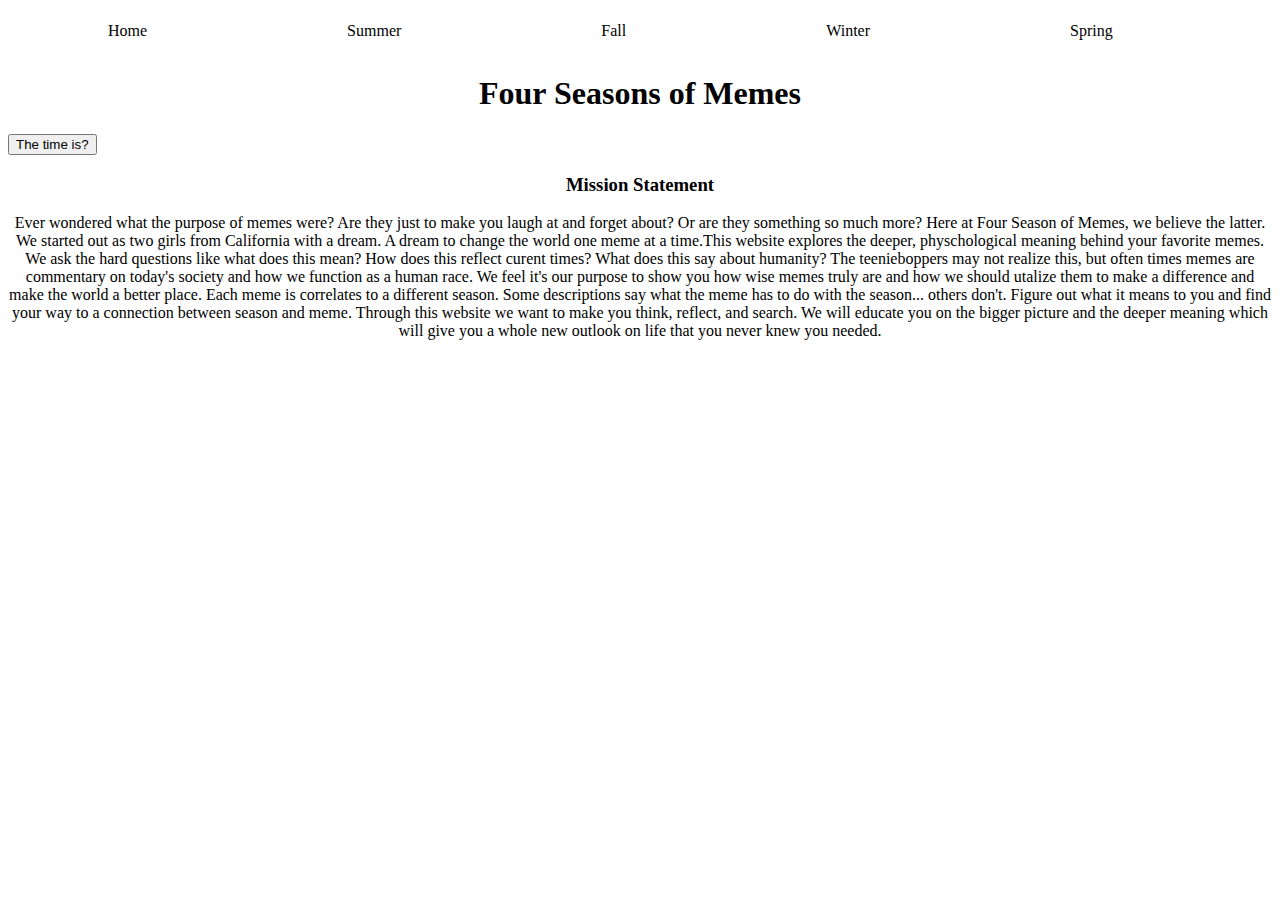
==== index.html @ ca748c1d "Add files via upload" ====
<!DOCTYPE html>
<html>
  <head>
    <title> Four Seasons of Memes</title>
    <link rel="stylesheet" type="text/css" href="myStyles.css"/>
    <link href="http://allfont.net/allfont.css?fonts=comic-sans-ms" rel="stylesheet" type="text/css" />
    <style>
    ul {
      list-style-type: none;
      margin: 0;
      padding: 0;
      overflow: hidden;
      background-color: #ffffff;
  }

  li {
      float: left;
  }

  li a {
      display: block;
      color: black;
      text-align: center;
      padding: 14px 100px;
      text-decoration: none;
  }

  li a:hover:not(.active) {
      background-color: white;
  }

  .active {
      background-color: white;
  }
  </style>
</head>


  <body onload="myFunction()">
    <ul>
    <li><a href="marissa.html">Home</a></li>
    <li><a href="summer.html">Summer</a></li>
    <li><a href="fall.html">Fall</a></li>
    <li><a href="winter.html">Winter</a></li>
    <li><a href="spring.html">Spring</a></li>
  </ul>

  <center><h1> Four Seasons of Memes</h1></center>
    <!DOCTYPE html>
    <html>
    <body>
<button onclick="document.getElementById('demo').innerHTML=Date()">The time is?</button>
<p id="demo"></p>
</html>
</body>
  <div>
    <center><h3>Mission Statement</h3></center>
    <center><p> Ever wondered what the purpose of memes were? Are they just to make you laugh at and forget about? Or are they something so much more? Here at Four Season of Memes, we believe the latter. We started out as two girls from California with a dream. A dream to change the world one meme at a time.This website explores the deeper, physchological meaning behind your favorite memes. We ask the hard questions like what does this mean? How does this reflect curent times? What does this say about humanity? The teenieboppers may not realize this, but often times memes are commentary on today's society and how we function as a human race. We feel it's our purpose to show you how wise memes truly are and how we should utalize them to make a difference and make the world a better place. Each meme is correlates to a different season. Some descriptions say what the meme has to do with the season... others don't. Figure out what it means to you and find your way to a connection between season and meme. Through this website we want to make you think, reflect, and search. We will educate you on the bigger picture and the deeper meaning which will give you a whole new outlook on life that you never knew you needed.</p></center>
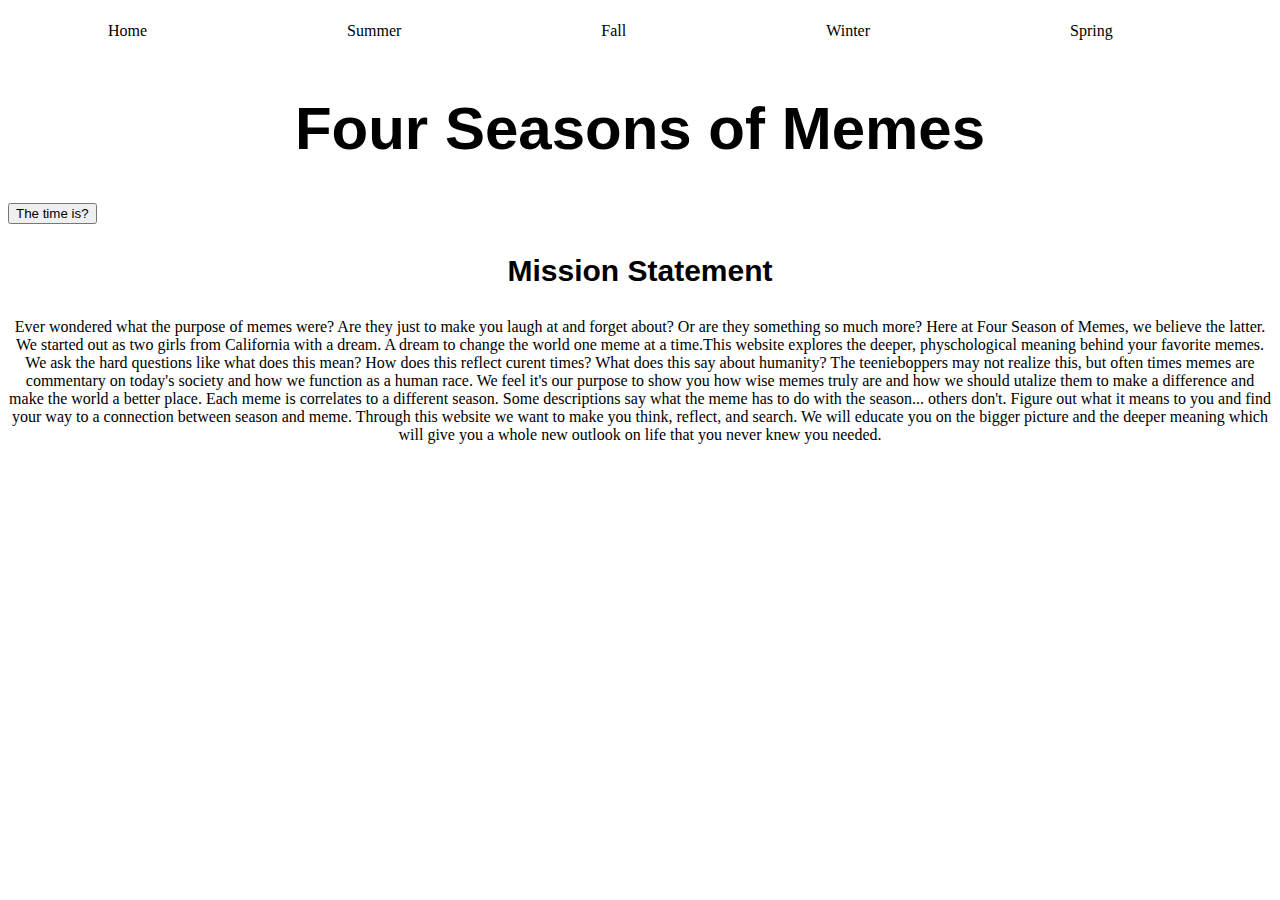
==== commit 34f4e505: "Add files via upload" ====
--- a/index.html
+++ b/index.html
@@ -38,7 +38,7 @@
 
   <body onload="myFunction()">
     <ul>
-    <li><a href="marissa.html">Home</a></li>
+    <li><a href="index.html">Home</a></li>
     <li><a href="summer.html">Summer</a></li>
     <li><a href="fall.html">Fall</a></li>
     <li><a href="winter.html">Winter</a></li>
--- a/myStyles.css
+++ b/myStyles.css
@@ -0,0 +1,12 @@
+/*Webpage stylesheet*/
+
+h1{
+
+  font-size: 60px;
+  font-family: 'Comic Sans MS', arial;
+}
+h3{
+
+  font-size: 30px;
+  font-family: 'Comic Sans MS', arial;
+}
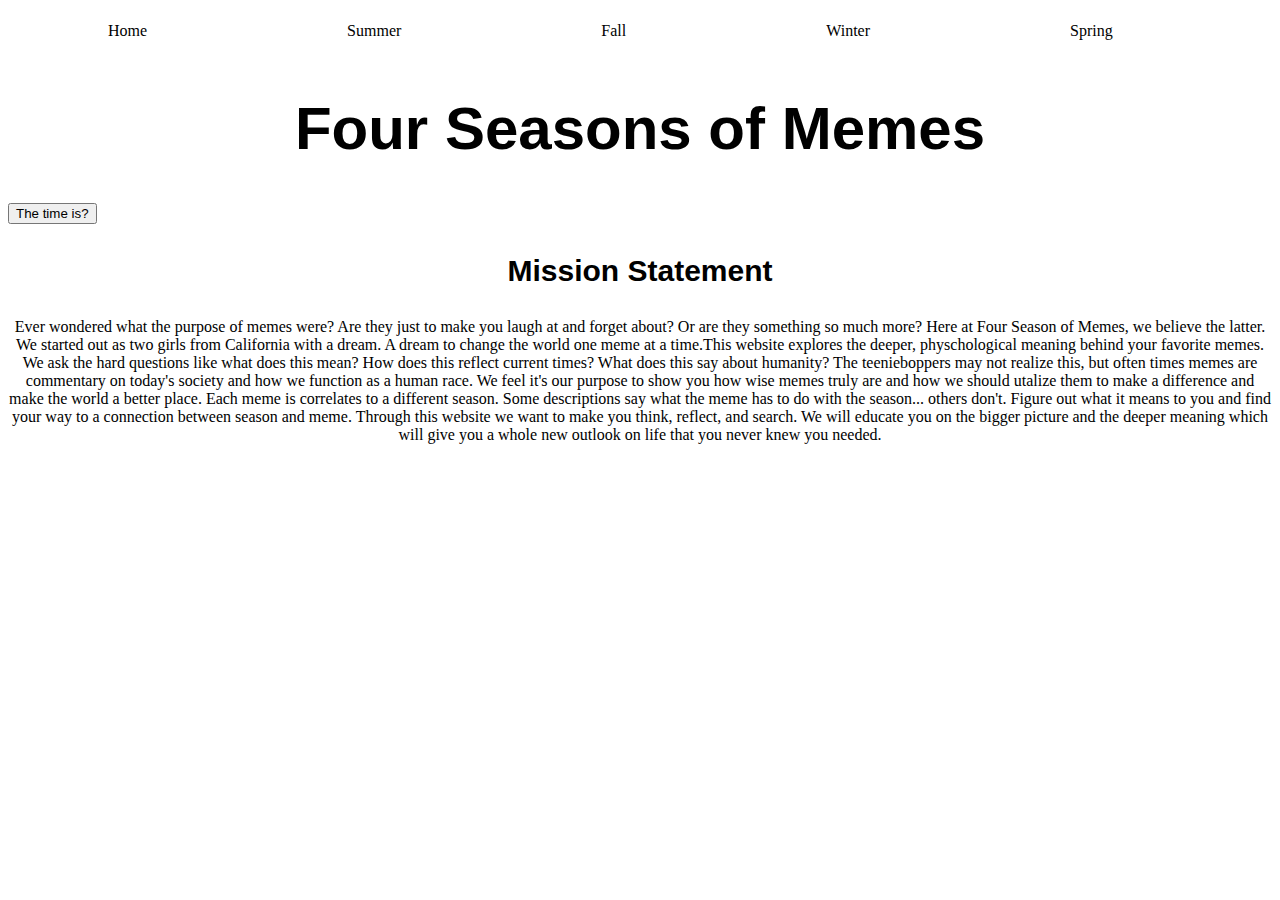
==== commit 6cbf7863: "Add files via upload" ====
--- a/index.html
+++ b/index.html
@@ -55,4 +55,4 @@
 </body>
   <div>
     <center><h3>Mission Statement</h3></center>
-    <center><p> Ever wondered what the purpose of memes were? Are they just to make you laugh at and forget about? Or are they something so much more? Here at Four Season of Memes, we believe the latter. We started out as two girls from California with a dream. A dream to change the world one meme at a time.This website explores the deeper, physchological meaning behind your favorite memes. We ask the hard questions like what does this mean? How does this reflect curent times? What does this say about humanity? The teenieboppers may not realize this, but often times memes are commentary on today's society and how we function as a human race. We feel it's our purpose to show you how wise memes truly are and how we should utalize them to make a difference and make the world a better place. Each meme is correlates to a different season. Some descriptions say what the meme has to do with the season... others don't. Figure out what it means to you and find your way to a connection between season and meme. Through this website we want to make you think, reflect, and search. We will educate you on the bigger picture and the deeper meaning which will give you a whole new outlook on life that you never knew you needed.</p></center>
+    <center><p> Ever wondered what the purpose of memes were? Are they just to make you laugh at and forget about? Or are they something so much more? Here at Four Season of Memes, we believe the latter. We started out as two girls from California with a dream. A dream to change the world one meme at a time.This website explores the deeper, physchological meaning behind your favorite memes. We ask the hard questions like what does this mean? How does this reflect current times? What does this say about humanity? The teenieboppers may not realize this, but often times memes are commentary on today's society and how we function as a human race. We feel it's our purpose to show you how wise memes truly are and how we should utalize them to make a difference and make the world a better place. Each meme is correlates to a different season. Some descriptions say what the meme has to do with the season... others don't. Figure out what it means to you and find your way to a connection between season and meme. Through this website we want to make you think, reflect, and search. We will educate you on the bigger picture and the deeper meaning which will give you a whole new outlook on life that you never knew you needed.</p></center>
